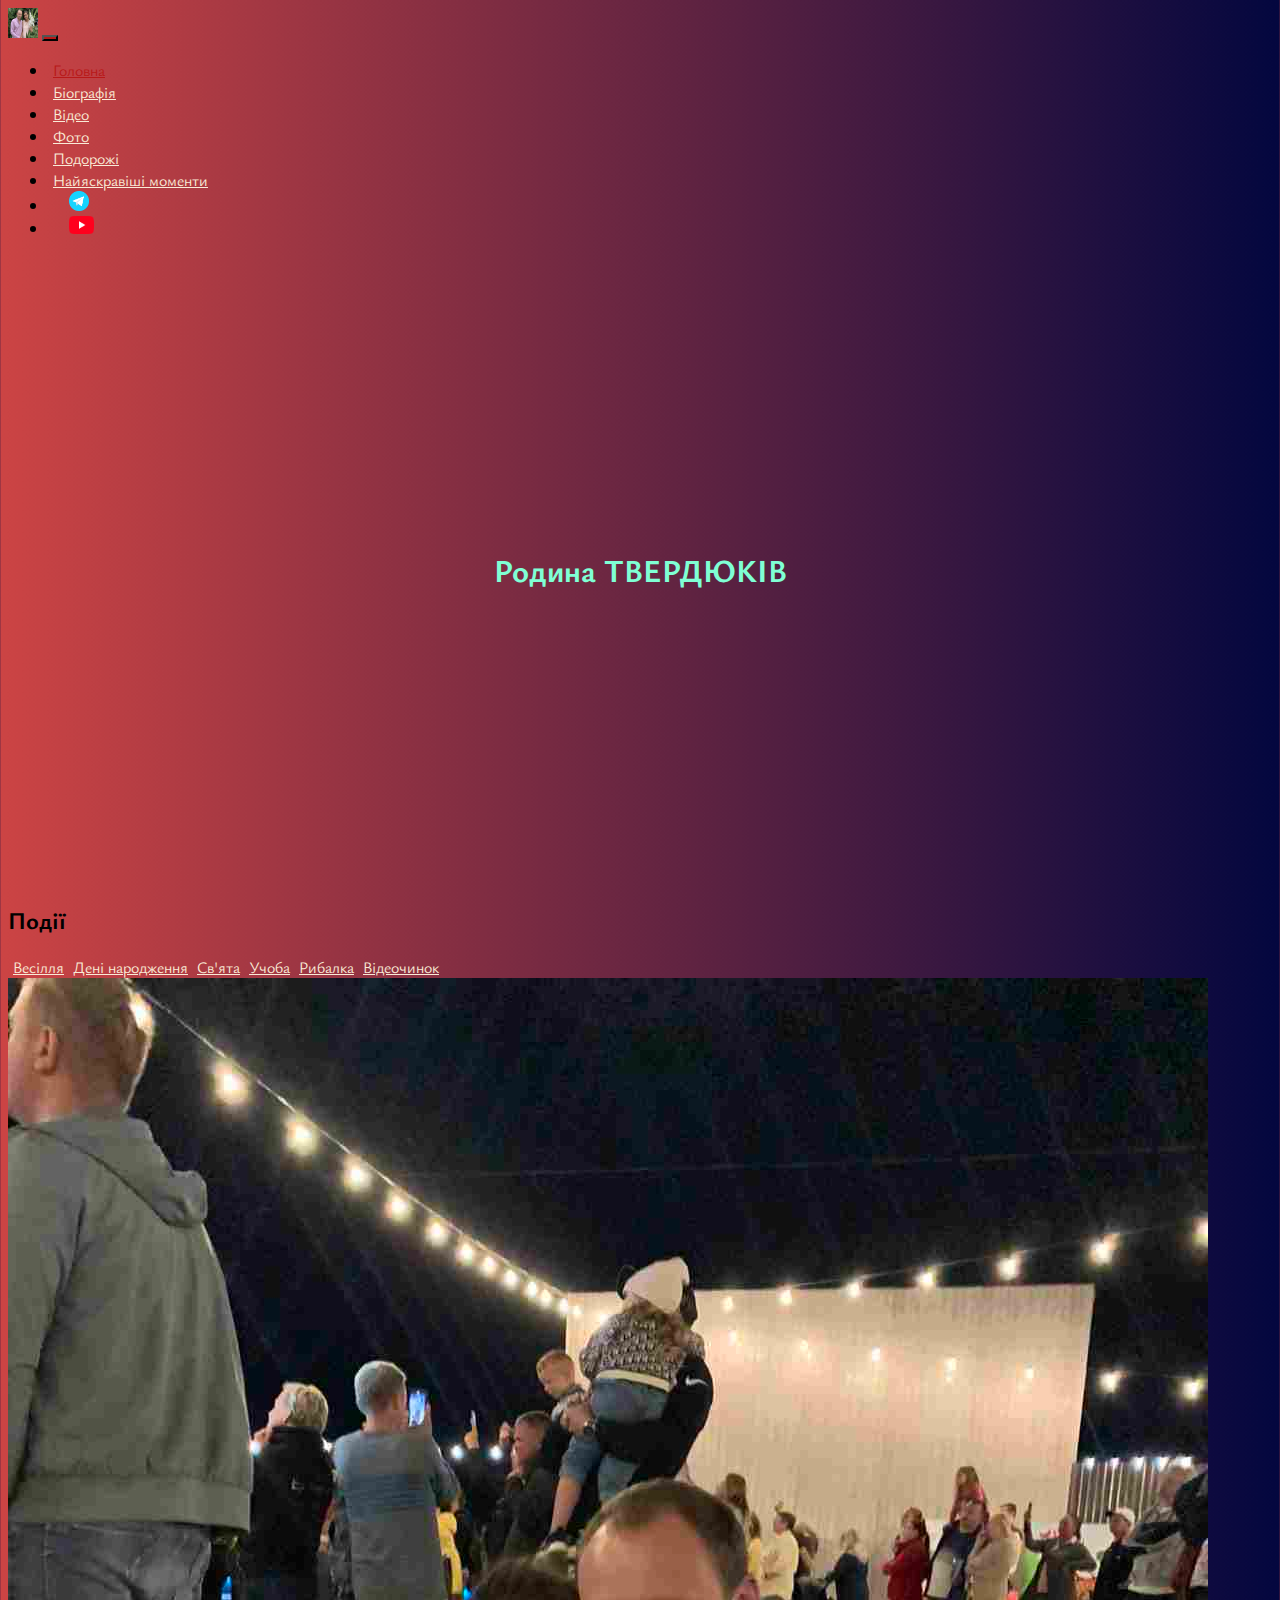
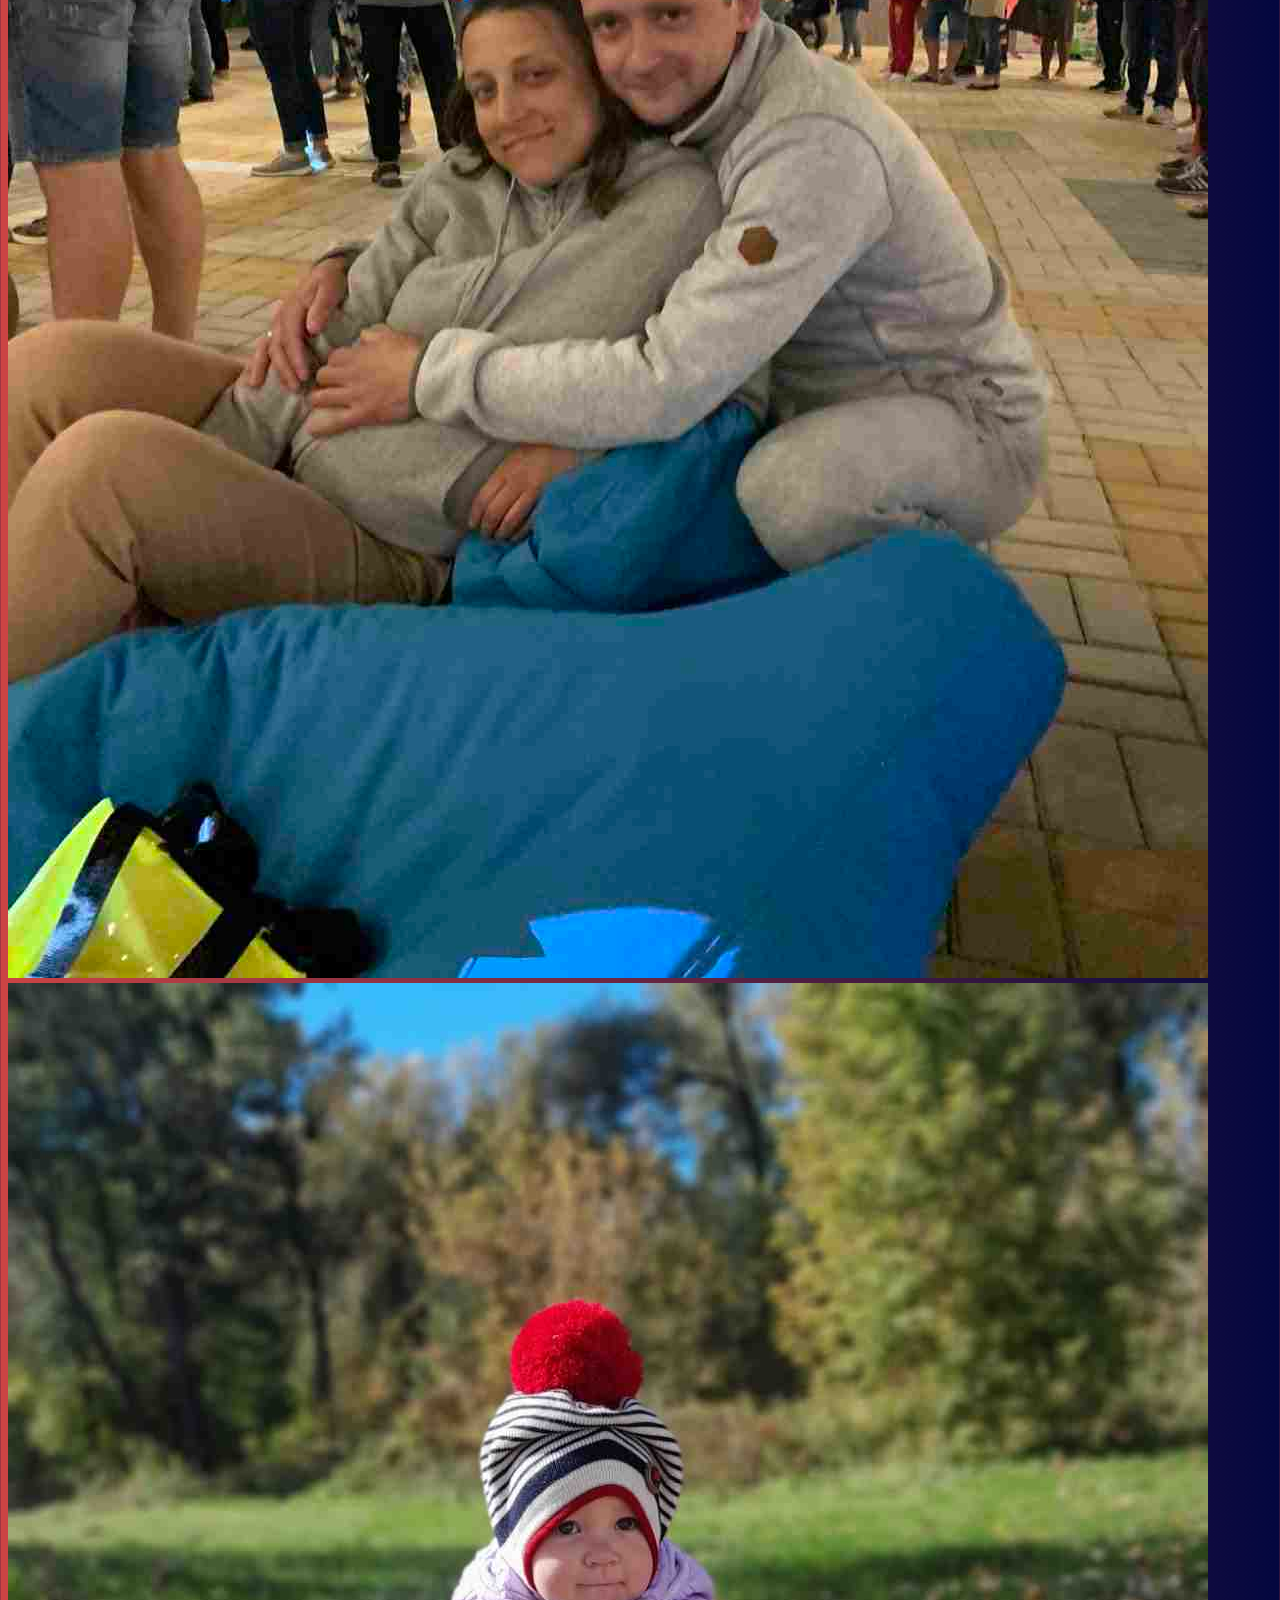
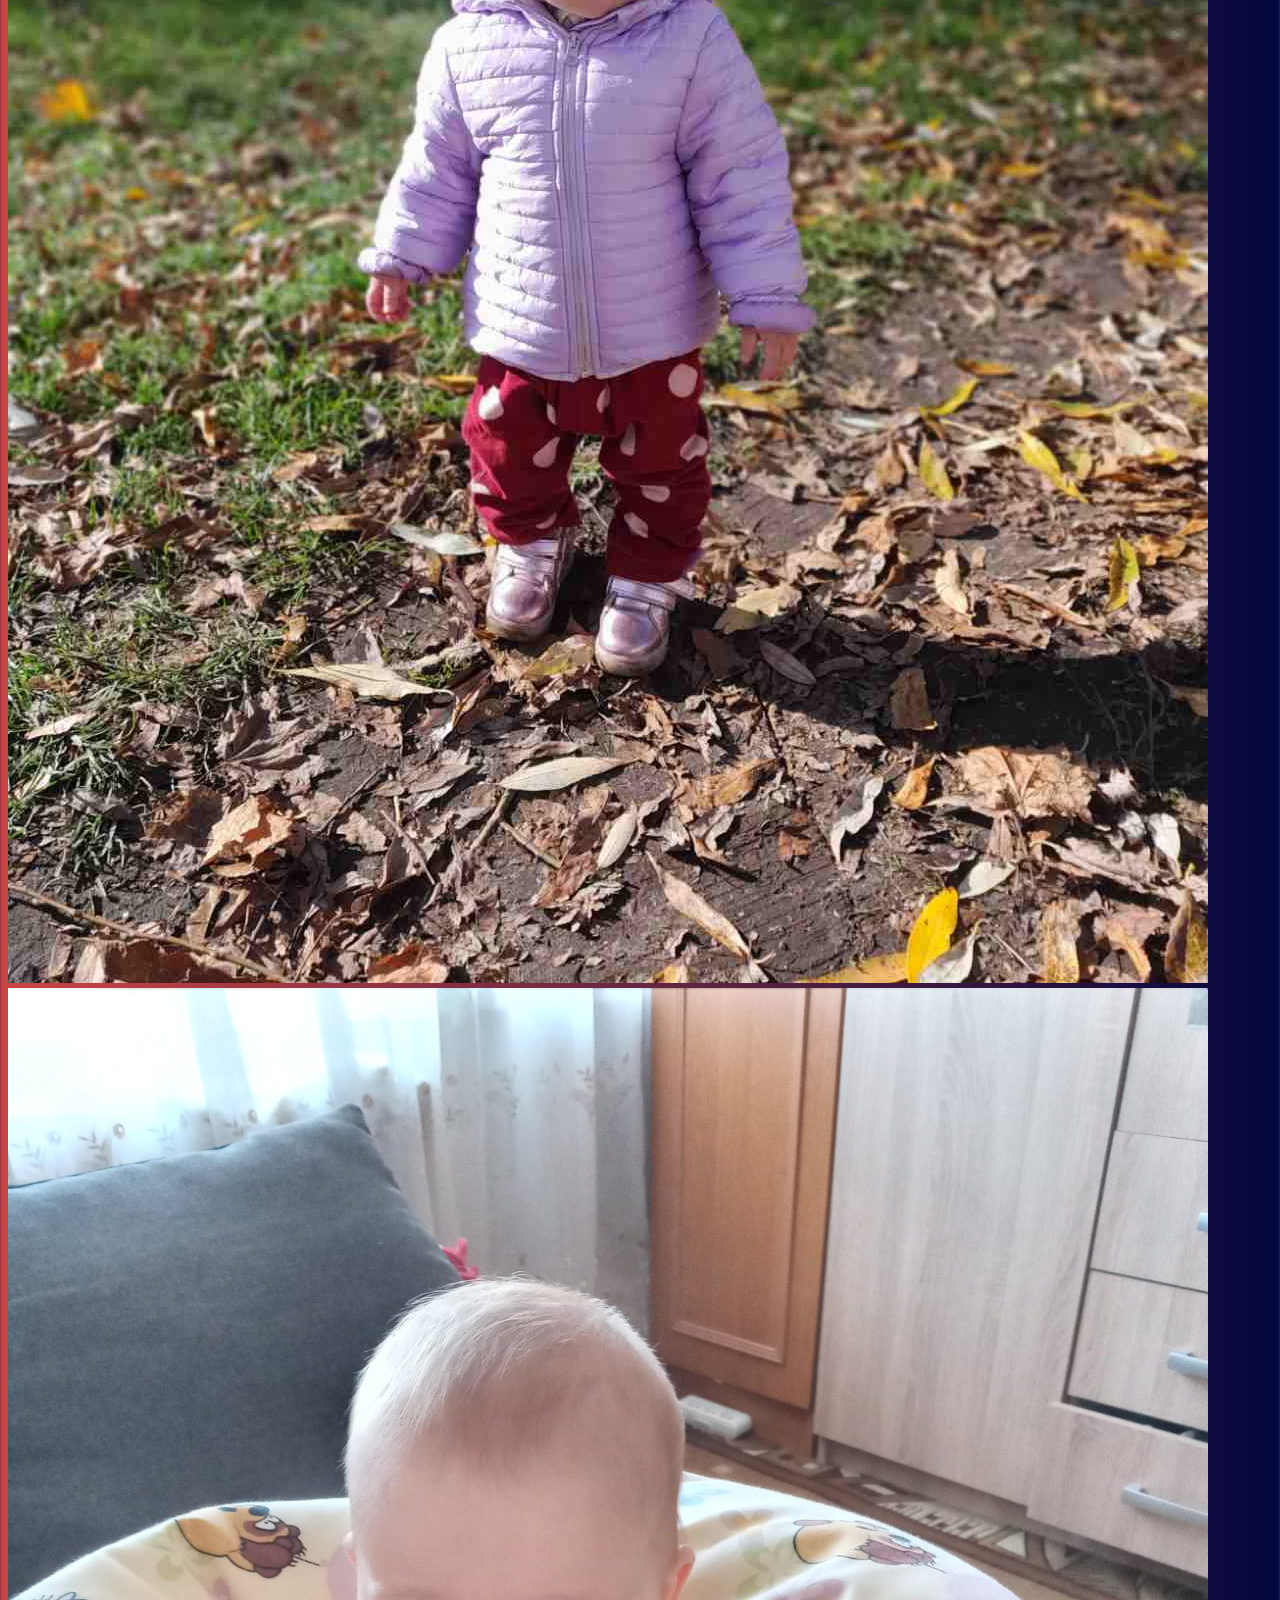
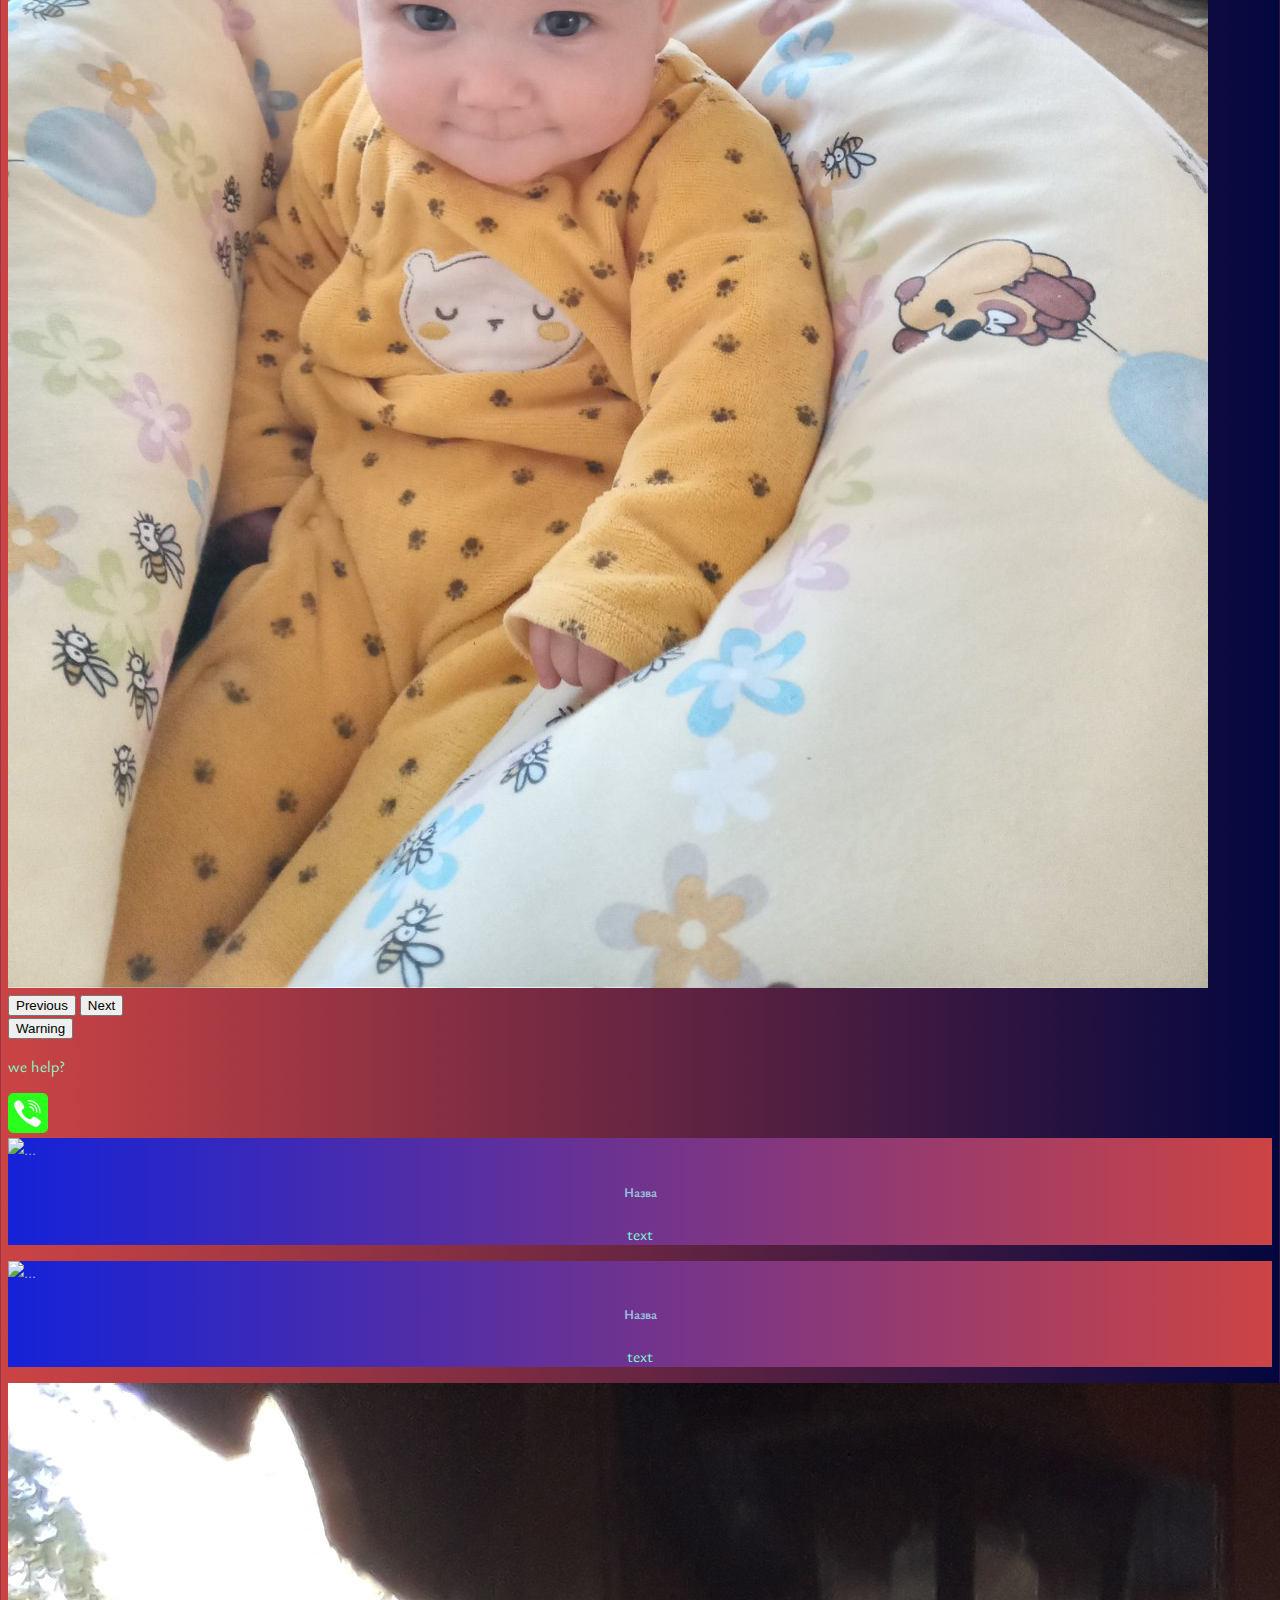
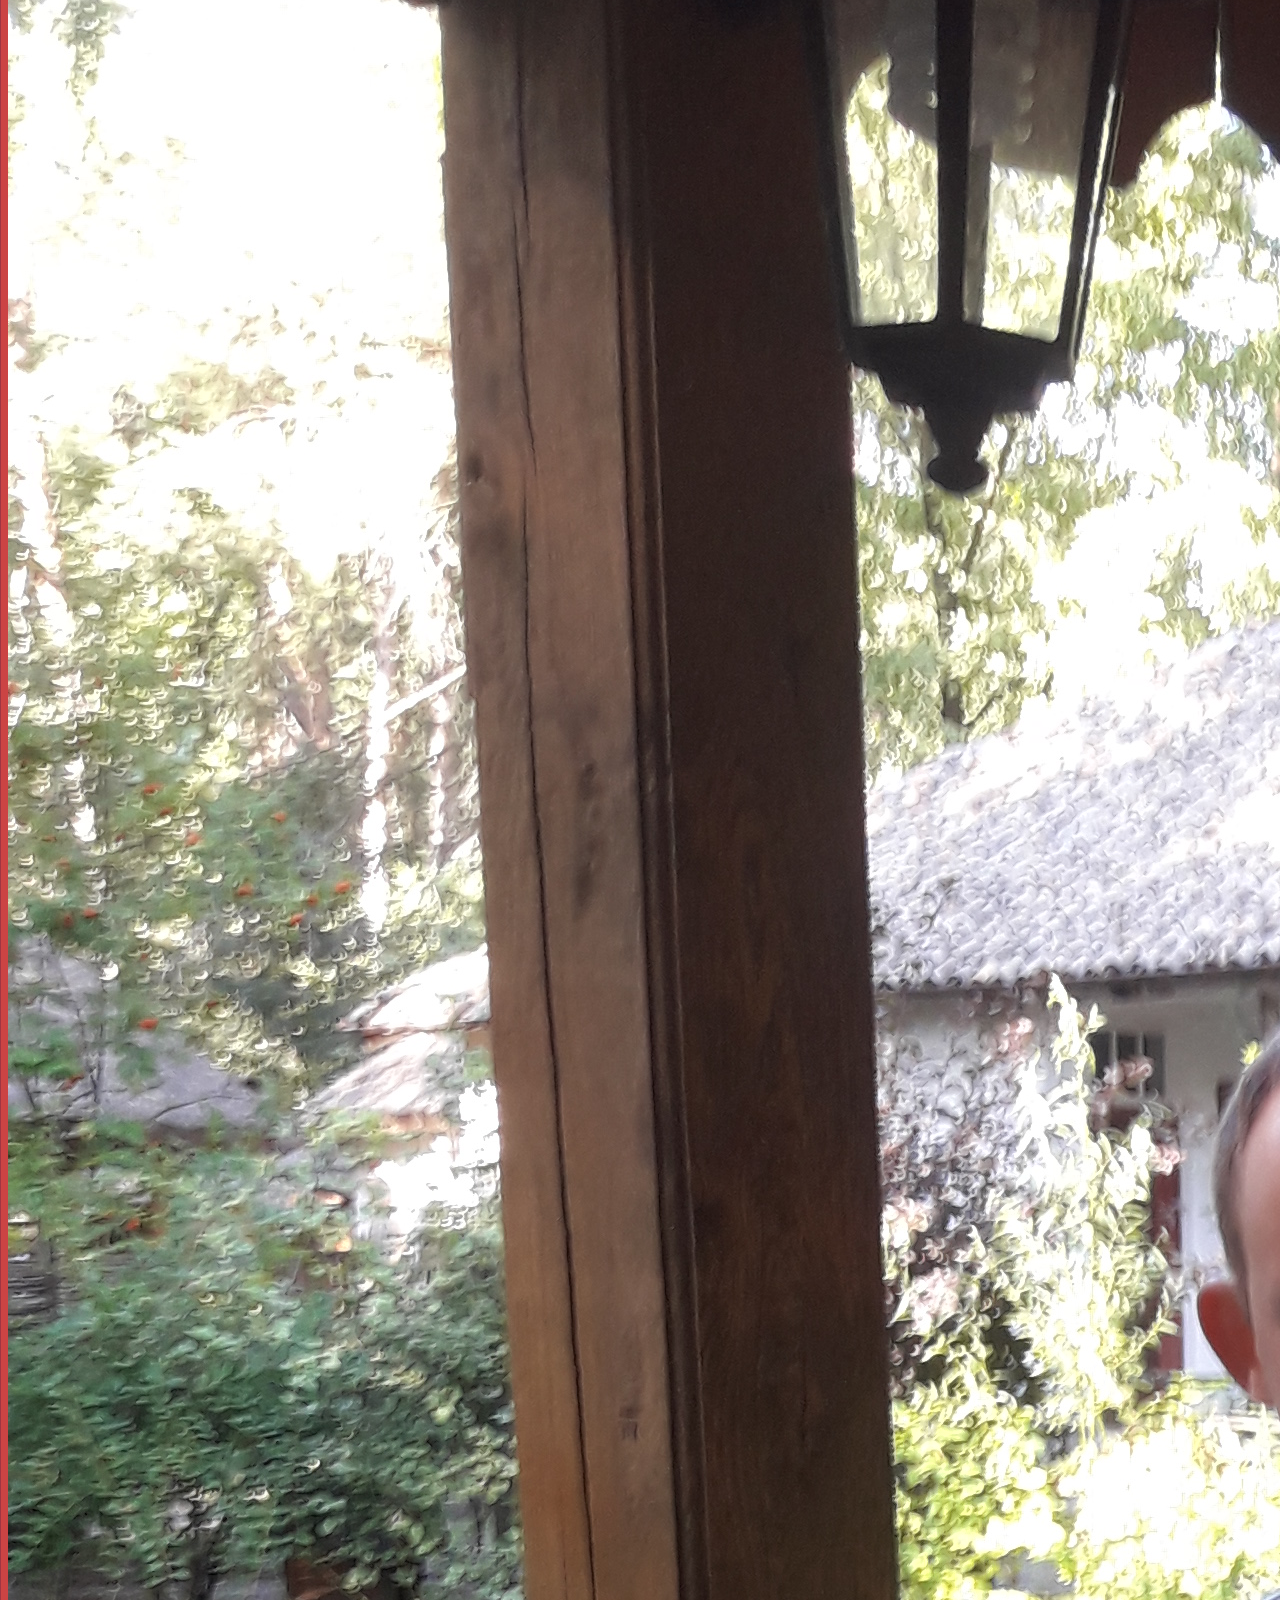
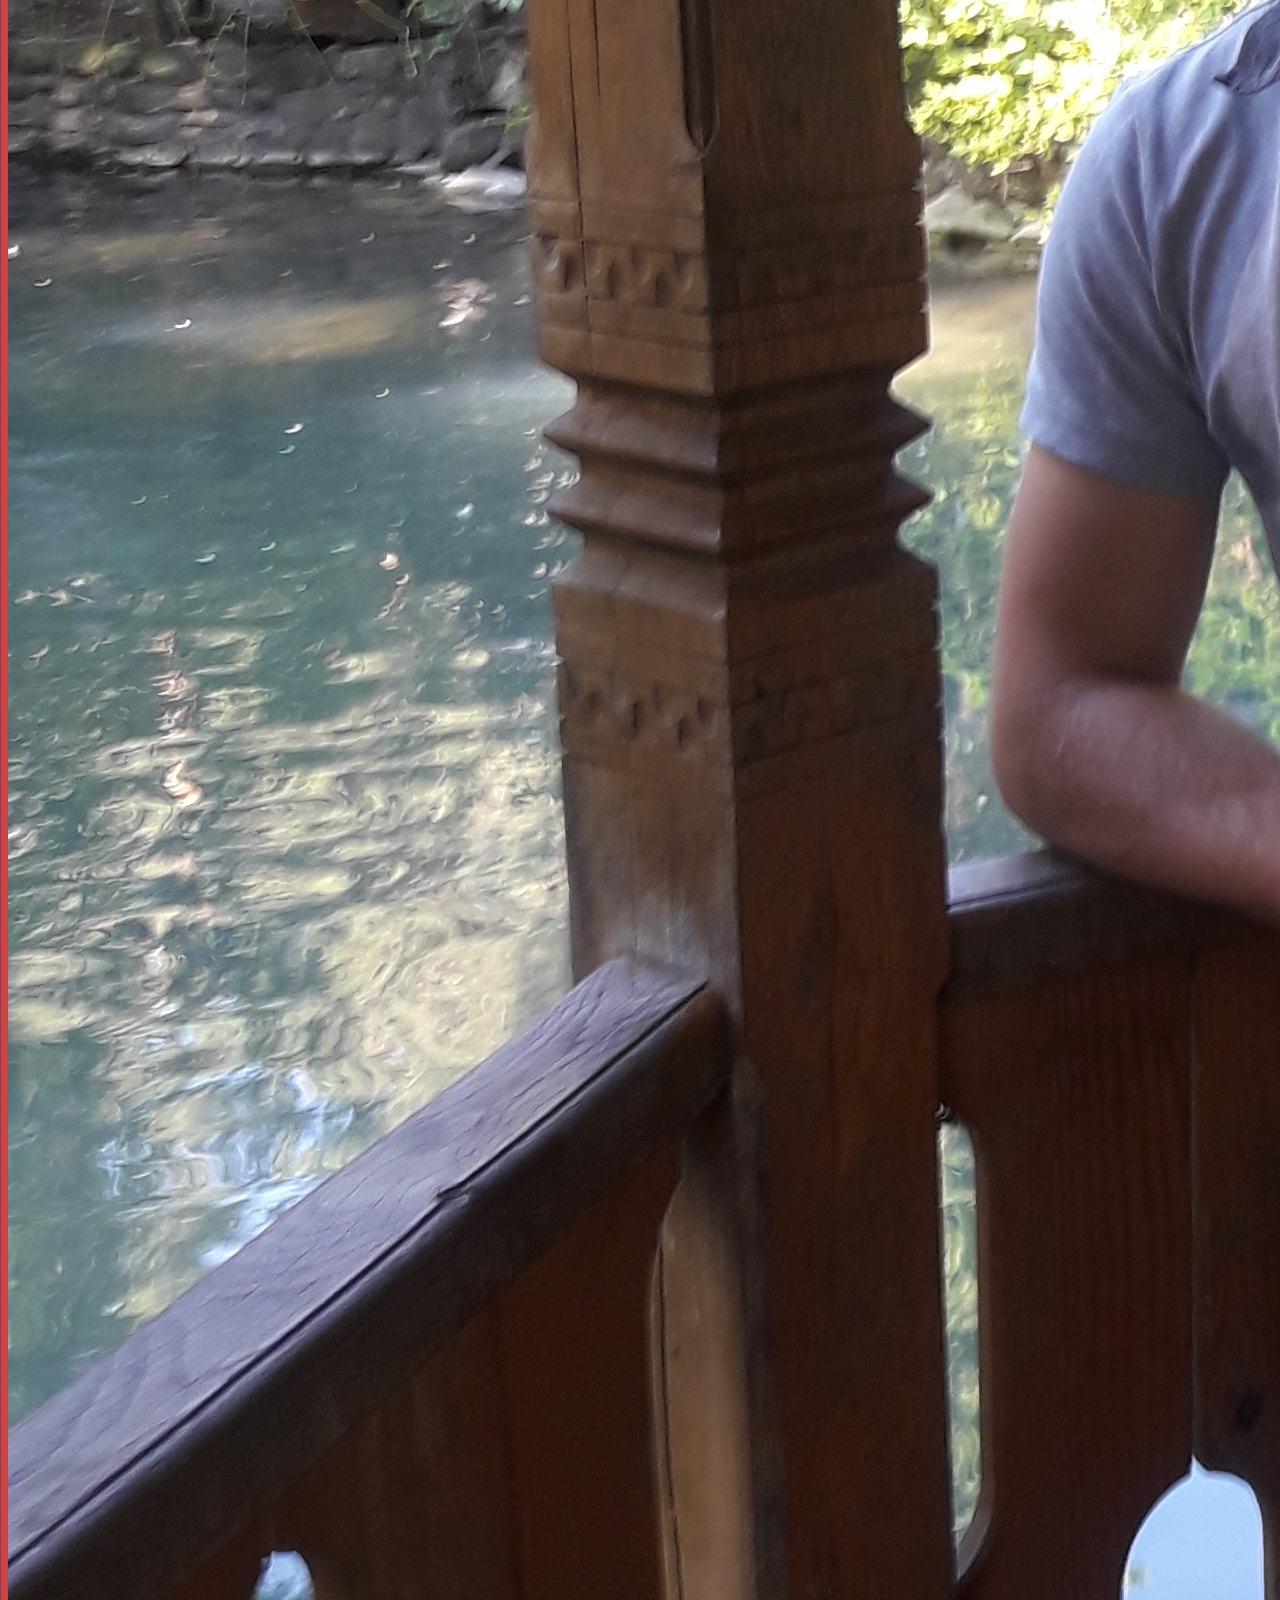
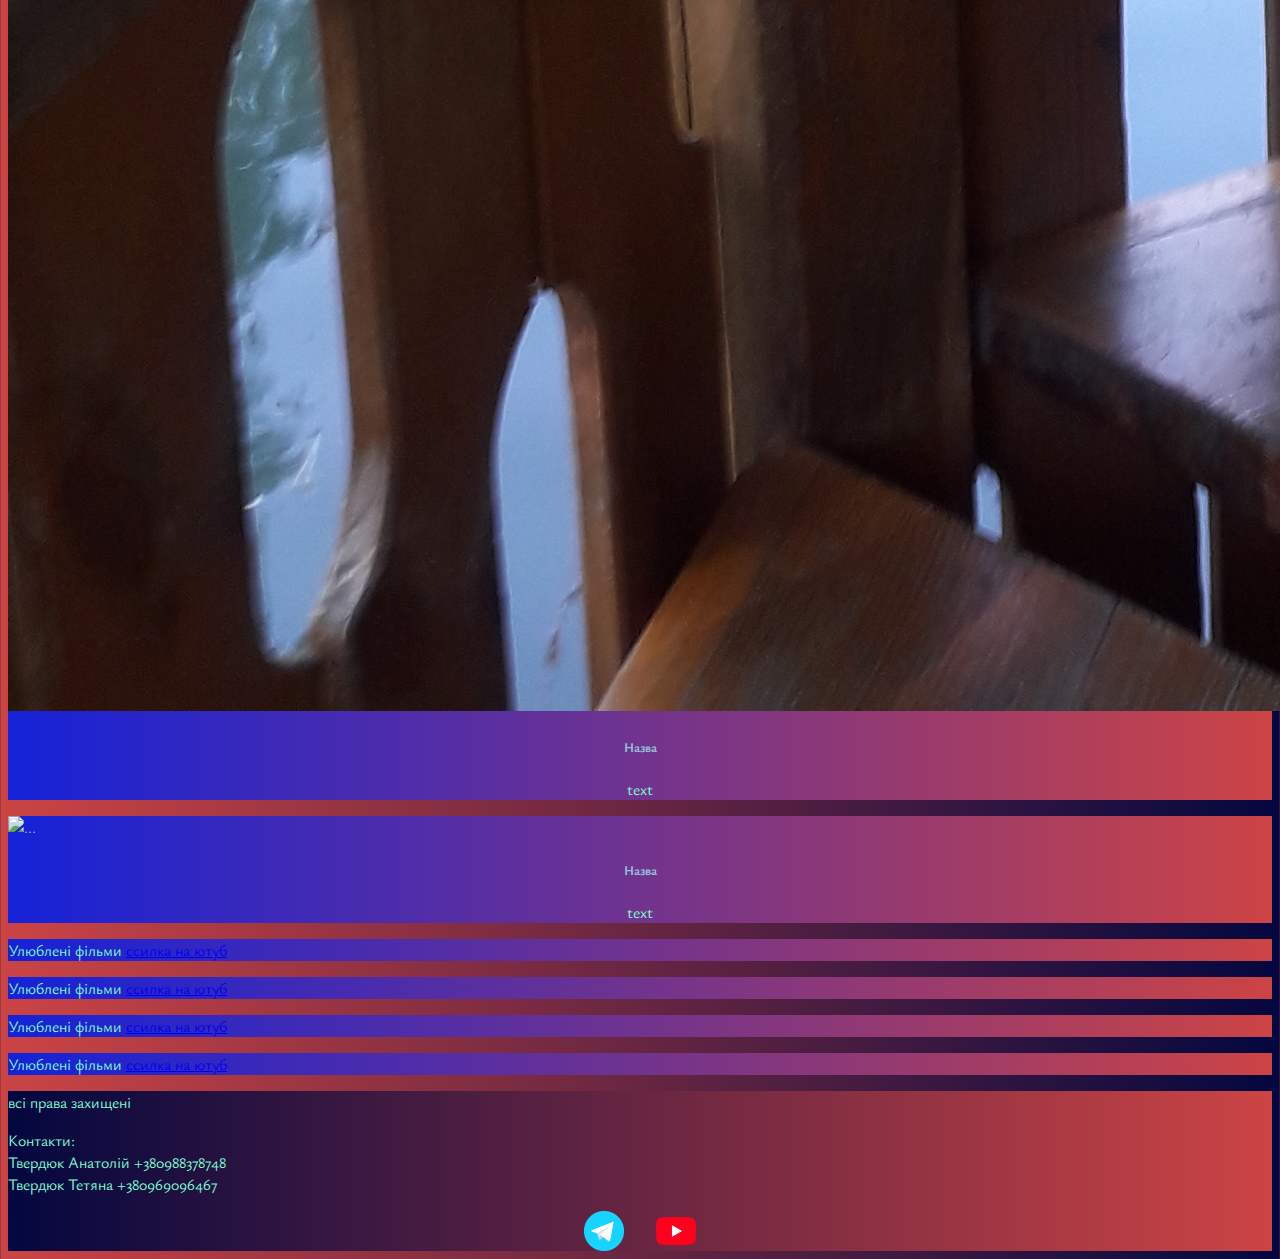
==== index.html @ f547f9e7 "Add files via upload" ====
<!DOCTYPE html>
<html lang="en">

<head>
    <meta charset="UTF-8" />
    <meta http-equiv="X-UA-Compatible" content="IE=edge" />
    <meta name="viewport" content="width=device-width, initial-scale=1.0" />
    <link href="https://cdn.jsdelivr.net/npm/bootstrap@5.3.0-alpha3/dist/css/bootstrap.min.css" rel="stylesheet"
        integrity="sha384-KK94CHFLLe+nY2dmCWGMq91rCGa5gtU4mk92HdvYe+M/SXH301p5ILy+dN9+nJOZ" crossorigin="anonymous" />
    <link rel="stylesheet" href="sourse/styles/mycss.css" />
    <link rel="stylesheet" href="sourse/styles/bgvideo.css">
    <link rel="apple-touch-icon" sizes="180x180" href="sourse/files/favicon_io/apple-touch-icon.png">
    <link rel="icon" type="image/png" sizes="32x32" href="sourse/files/favicon_io/favicon-32x32.png">
    <link rel="icon" type="image/png" sizes="16x16" href="sourse/files/favicon_io/favicon-16x16.png">
    <link rel="manifest" href="sourse/files/favicon_io/site.webmanifest">
    
    <title>TVERDYUKI</title>
</head>

<body>
    <header>
        <nav class="navbar navbar-expand-lg bg-dark">
            <div class="container-fluid">
                <!-- ссилка в вигляді незви з ліва -->
                <a class="navbar-brand" href="/"><img src="sourse/files/logo.jpg" alt="" /></a>
                <!-- кнопка бургер -->
                <button class="navbar-toggler" type="button" data-bs-toggle="collapse" data-bs-target="#navbarNav"
                    aria-controls="navbarNav" aria-expanded="false" aria-label="Toggle navigation">
                    <span class="navbar-toggler-icon"></span>
                </button>

                <div class="collapse navbar-collapse" id="navbarNav">
                    <ul class="navbar-nav">
                        <li class="nav-item">
                            <a class="nav-link active" aria-current="page" href="/">Головна</a>
                        </li>
                        <li class="nav-item">
                            <a class="nav-link" href="biohrafiya.html">Біографія</a>
                        </li>
                        <li class="nav-item">
                            <a class="nav-link" href="video.html">Відео</a>
                        </li>
                        <li class="nav-item">
                            <a class="nav-link" href="imagens.html">Фото</a>
                        </li>
                        <li class="nav-item">
                            <a class="nav-link" href="travel.html">Подорожі</a>
                        </li>
                        <li class="nav-item">
                            <a class="nav-link" href="The_highlights.html">Найяскравіші моменти</a>
                        </li>
                        <li class="nav-item">
                            <a class="nav-link" href="https://web.telegram.org"><img
                                    style="width: 20px; margin-inline: 1em" src="sourse/files/tg.png" alt="" /></a>

                        </li>
                        <li class="nav-item">
                            <a class="nav-link" href="The_highlights.html"><img style="width: 25px; margin-inline: 1em"
                                    src="sourse/files/yt.png" alt="" /></a>

                        </li>
                    </ul>
                </div>
            </div>
        </nav>
    </header>

    <section>
        <div class="bg_video">
            <video src="sourse/files/00048_1.mp4" type="video/mp4" autoplay muted loop></video>
            <div class="text-bg">
                <h1>Родина ТВЕРДЮКІВ</h1>
            </div>
        </div>

        <div class="container-fluid mt-4">
            <div class="row">
                <div class="col-lg-1 mt-4">
                    <div class="row">
                        <h2>Події</h2>
                        <nav class="nav flex-column nav-left">
                            <a class="nav-link" href="#">Весілля</a>
                            <a class="nav-link" href="#">Дені народження</a>
                            <a class="nav-link" href="#">Св'ята</a>
                            <a class="nav-link" href="#">Учоба</a>
                            <a class="nav-link" href="#">Рибалка</a>
                            <a class="nav-link" href="#">Відеочинок</a>
                        </nav>
                    </div>
                </div>

                <div class="col-lg-4 col-md-12 mt-4">
                    <div class="row">
                        <div id="carouselExampleAutoplaying" class="carousel slide" data-bs-ride="carousel">
                            <div class="carousel-inner">
                                <div class="carousel-item active">
                                    <img src="sourse/image/123.jpg" class="d-block w-100" alt="..." />
                                </div>
                                <div class="carousel-item">
                                    <img src="sourse/image/IMG-18614f6e2832f216dc601f46584043ef-V.jpg"
                                        class="d-block w-100" alt="..." />
                                </div>
                                <div class="carousel-item">
                                    <img src="sourse/image/IMG-4bbd9d44ba5245f9c322e4c2cc67d02a-V копія.jpg"
                                        class="d-block w-100" alt="..." />
                                </div>
                            </div>
                            <button class="carousel-control-prev" type="button"
                                data-bs-target="#carouselExampleAutoplaying" data-bs-slide="prev">
                                <span class="carousel-control-prev-icon" aria-hidden="true"></span>
                                <span class="visually-hidden">Previous</span>
                            </button>
                            <button class="carousel-control-next" type="button"
                                data-bs-target="#carouselExampleAutoplaying" data-bs-slide="next">
                                <span class="carousel-control-next-icon" aria-hidden="true"></span>
                                <span class="visually-hidden">Next</span>
                            </button>
                        </div>
                        <div class="col-lg-12 col-md-12 text-center mt-4">
                            <button type="button" class="btn btn-outline-warning  p-2">Warning</button>
                        </div>

                        <div class="col-lg-12 col-md-12 text-center mt-4">
                            <p> we help?</p>
                        </div>
                        <div class="col-lg-12 col-md-12 text-center">
                            <img class="call-anime" style="width: 40px; " src="sourse/files/phone.png" alt="" />
                        </div>
                    </div>

                </div>
                <!-- foto -->
                <div class="col-lg-4 col-md-12 mt-4">
                    <div class="row row-cols-1 row-cols-md-2 g-4">
                        <div class="col">
                            <div class="card">
                                <img src="sourse/image/20200912_153659.jpg" class="card-img-top" alt="..." />
                                <div class="card-body">
                                    <h5 class="card-title">Назва</h5>
                                    <p class="card-text">text</p>
                                </div>
                            </div>
                        </div>
                        <div class="col">
                            <div class="card">
                                <img src="sourse/image/20200912_153741.jpg" class="card-img-top" alt="..." />
                                <div class="card-body">
                                    <h5 class="card-title">Назва</h5>
                                    <p class="card-text">text</p>
                                </div>
                            </div>
                        </div>
                        <div class="col">
                            <div class="card">
                                <img src="sourse/image/20200912_153751.jpg" class="card-img-top" alt="..." />
                                <div class="card-body">
                                    <h5 class="card-title">Назва</h5>
                                    <p class="card-text">text</p>
                                </div>
                            </div>
                        </div>
                        <div class="col">
                            <div class="card">
                                <img src="sourse/image/20200912_154330.jpg" class="card-img-top" alt="..." />
                                <div class="card-body">
                                    <h5 class="card-title">Назва</h5>
                                    <p class="card-text">text</p>
                                </div>
                            </div>
                        </div>
                    </div>
                </div>
                <div class="col-lg-3 col-md-12">
                    <div class="row px-2">
                        <div class="col-lg-12 sidebar my-4">
                            <p>Улюблені фільми <a href="#">ссилка на ютуб</a></p>
                        </div>
                        <div class="col-lg-12 sidebar my-4">
                            <p>Улюблені фільми <a href="#">ссилка на ютуб</a></p>
                        </div>
                        <div class="col-lg-12 sidebar my-4">
                            <p>Улюблені фільми <a href="#">ссилка на ютуб</a></p>
                        </div>
                        <div class="col-lg-12 sidebar my-4">
                            <p>Улюблені фільми <a href="#">ссилка на ютуб</a></p>
                        </div>
                    </div>
                </div>
            </div>
        </div>
    </section>

    <footer>
        <div class="container-fluid mt-2">
            <div class="row">
                <div class="col-lg-4 col-md-12 text-center footer-text">
                    <p>всі права захищені</p>
                </div>
                <div class="col-lg-4 col-md-12 text-center footer-text">
                    <p>
                        Контакти:<br />
                        Твердюк Анатолій +380988378748 <br />
                        Твердюк Тетяна +380969096467
                    </p>
                </div>
                <div class="col-lg-4 col-md-12 media-footers">
                    <img style="width: 40px; margin-inline: 1em" src="sourse/files/tg.png" alt="" />
                    <img style="width: 40px; margin-inline: 1em" src="sourse/files/yt.png" alt="" />
                </div>
            </div>
        </div>
    </footer>

    <script src="https://cdn.jsdelivr.net/npm/bootstrap@5.3.0-alpha3/dist/js/bootstrap.bundle.min.js"
        integrity="sha384-ENjdO4Dr2bkBIFxQpeoTz1HIcje39Wm4jDKdf19U8gI4ddQ3GYNS7NTKfAdVQSZe"
        crossorigin="anonymous"></script>
</body>

</html>
---- sourse/styles/mycss.css ----
@import url('https://fonts.googleapis.com/css?family=Ysabeau&display=swap');

body{
    font-family: Ysabeau, serif;
    background: linear-gradient(90deg, #CC4444 0%, #03073f 100%);
}

p{
    color: aquamarine;
}

.navbar-nav .nav-link.active{
    color: rgb(184, 24, 24);
}
.navbar-brand img{
    width: 30px;
    height: 30px;

}
.navbar-toggler{
    background-color: rgb(184, 24, 24);
}
.card-body{
    text-align: center;
}
.sidebar{
    color:rgb(191, 195, 199);
    background: linear-gradient(270deg, #CC4444 0%, #1522D8 100%);
}
.card{
    background: linear-gradient(270deg, #CC4444 0%, #1522D8 100%);
    color: #97bddd;

}
.footer-text{
    color:rgb(191, 195, 199);
    margin: auto auto; 
}
footer{
    background: linear-gradient(270deg, #CC4444 0%, #03073f 100%);
}
.nav-link{
   
    color: antiquewhite;
    margin-left: 5px;
    text-align: center;
  
}
.media-footers{
    display: flex;
    justify-content: center;
    align-items: center;
}
.call-anime{
    animation: call 2s ease 0s infinite normal forwards;
}
@keyframes call {
	0%,
	100% {
		transform: rotate(0deg);
		transform-origin: 50% 0;
	}

	10% {
		transform: rotate(2deg);
	}

	20%,
	40%,
	60% {
		transform: rotate(-4deg);
	}

	30%,
	50%,
	70% {
		transform: rotate(4deg);
	}

	80% {
		transform: rotate(-2deg);
	}

	90% {
		transform: rotate(2deg);
	}
}
---- sourse/styles/bgvideo.css ----
.bg_video{
    width: 100%;
    height: 70vh;
    position: relative;
    display: flex;
    justify-content: center;
    align-items: center;
}


.bg_video video{
     width: 100%;
     height: 70vh;
     position: absolute;
     top: 0;
     left: 0;
     object-fit: cover;
     z-index: 1;

}
.text-bg{
    color: aquamarine;
    z-index: 2;
    
}
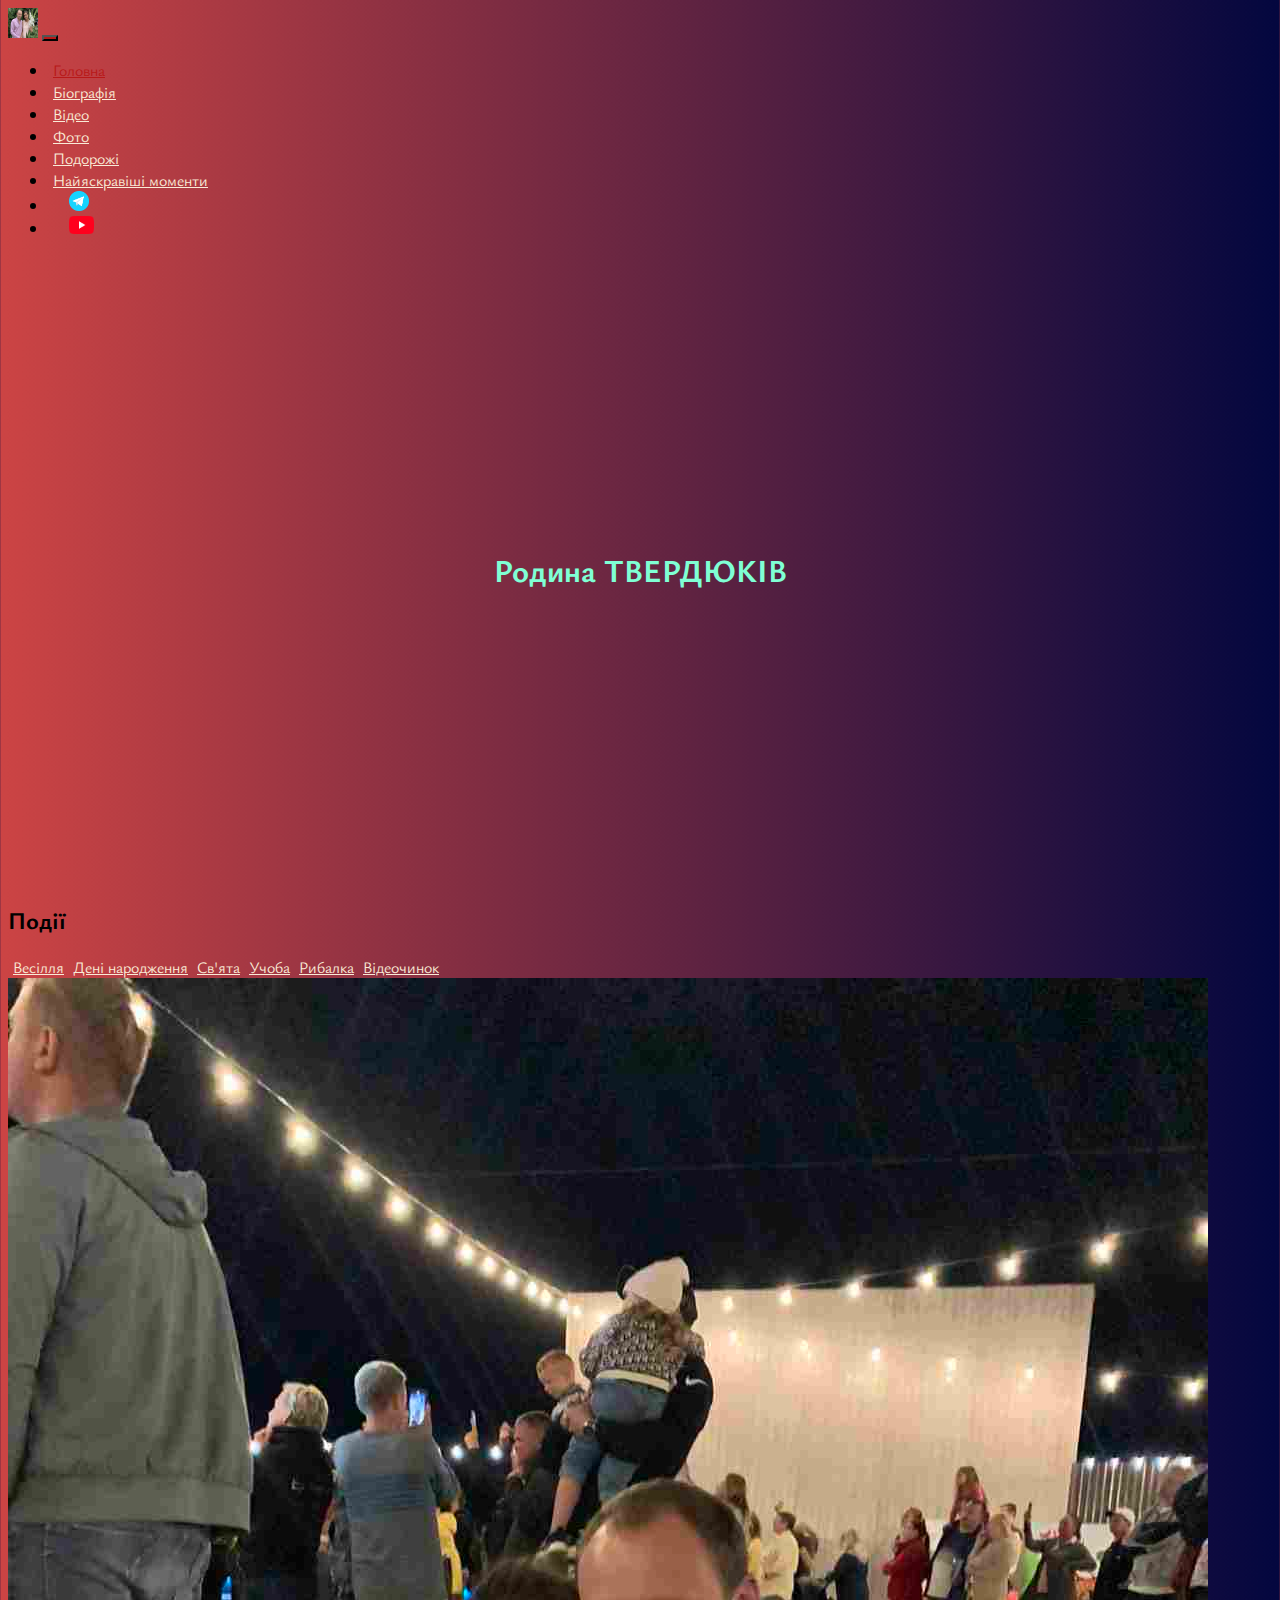
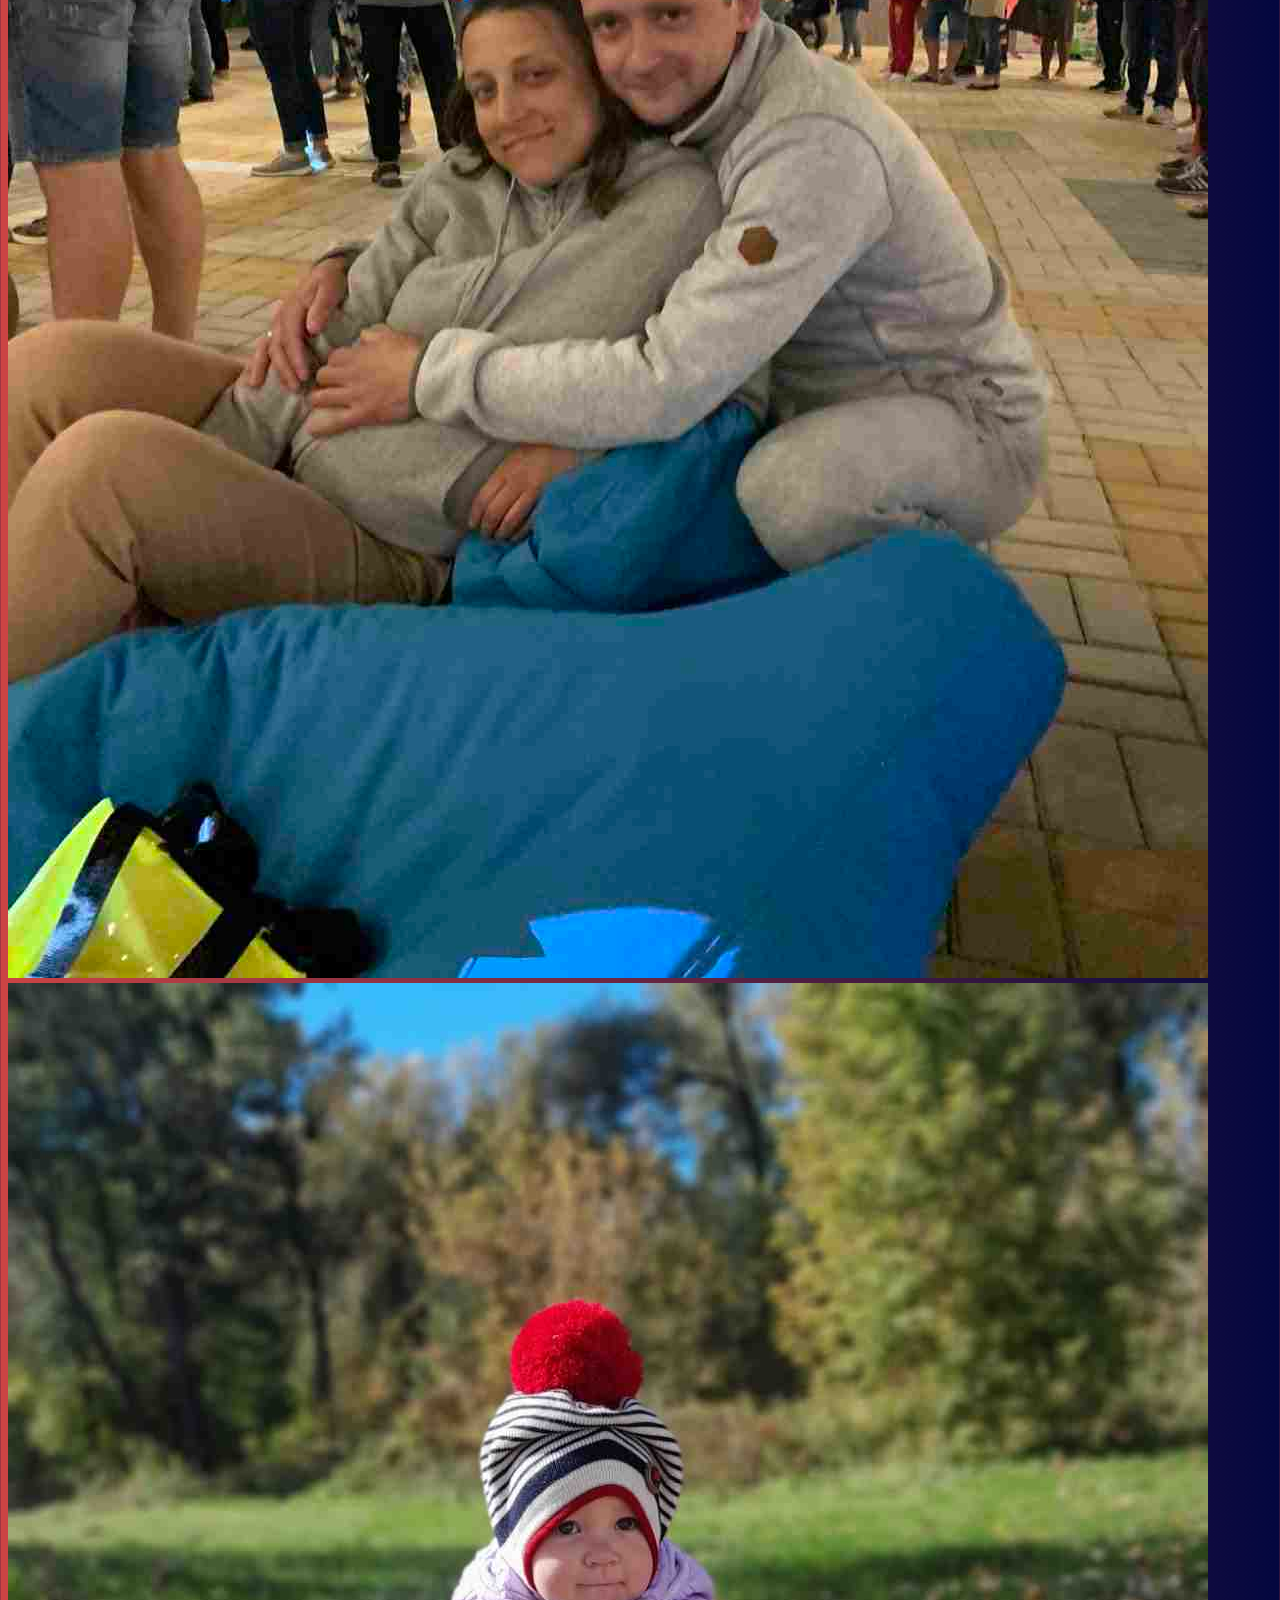
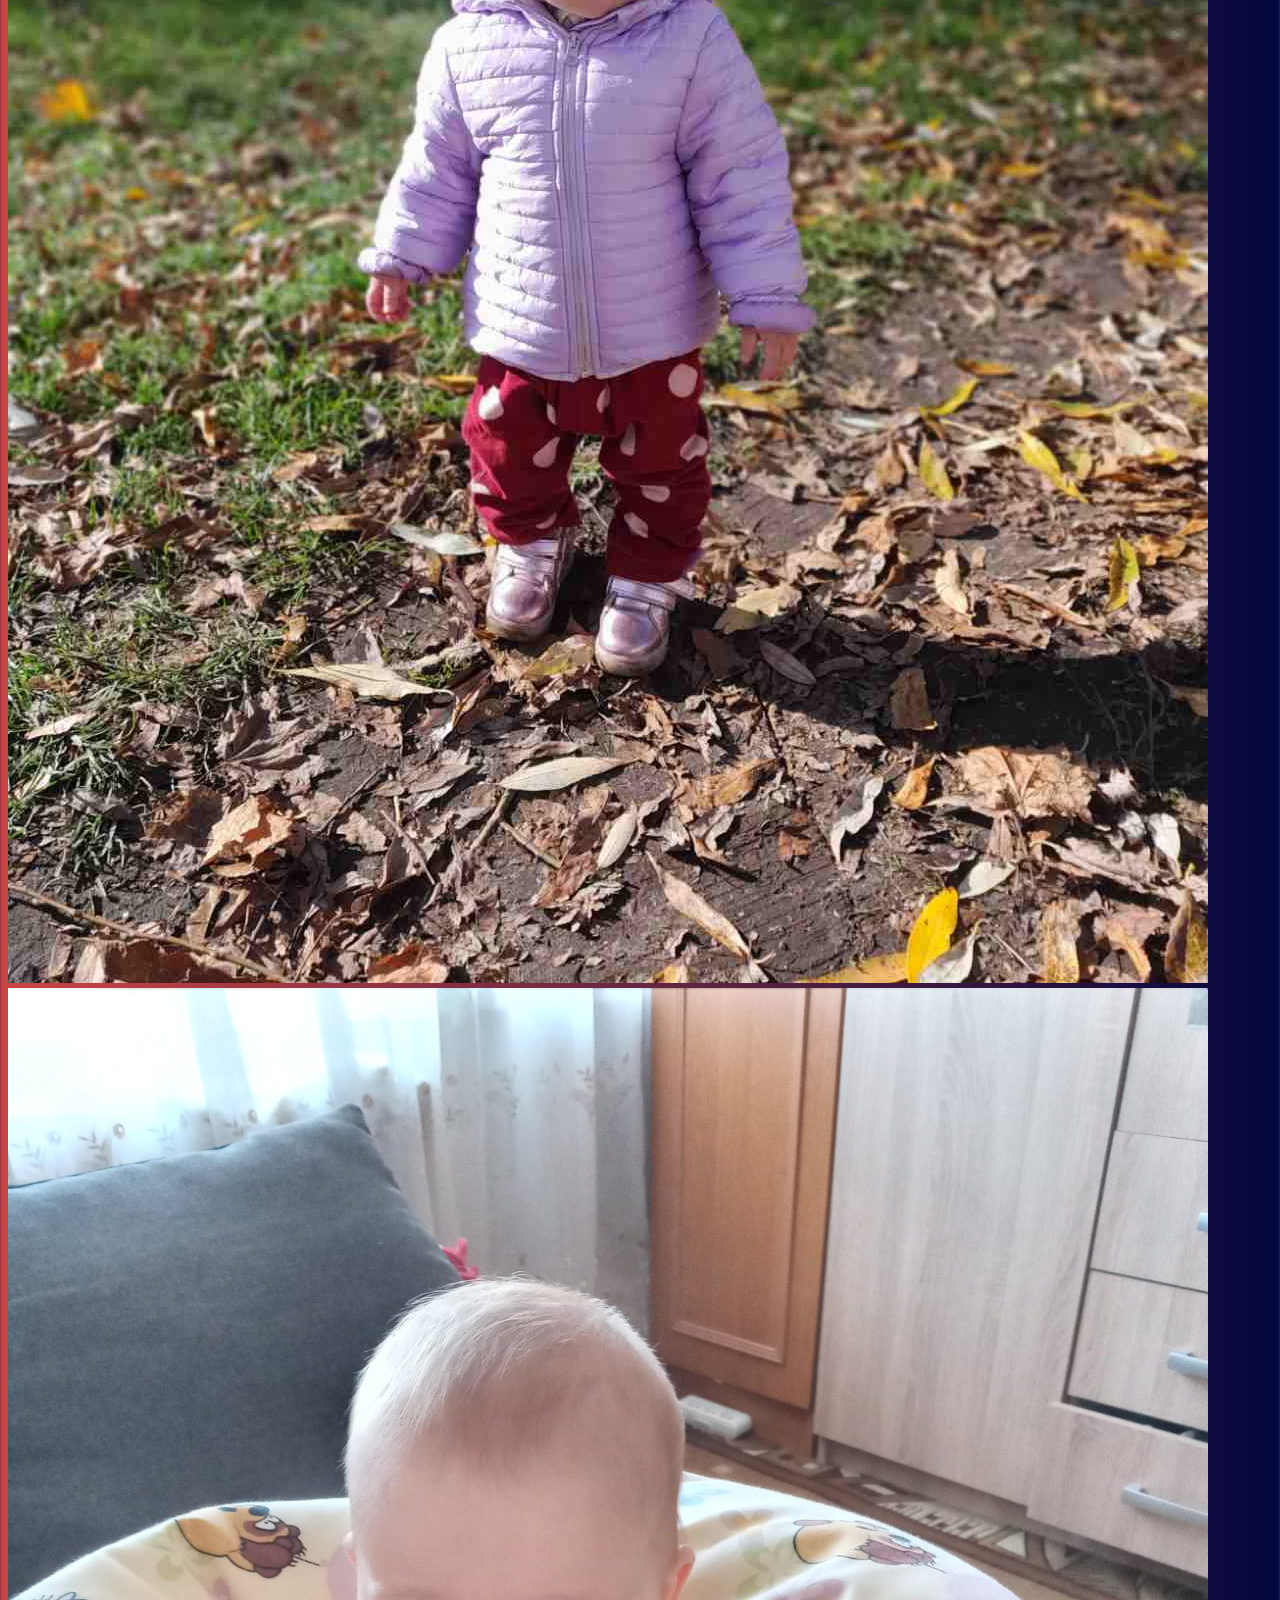
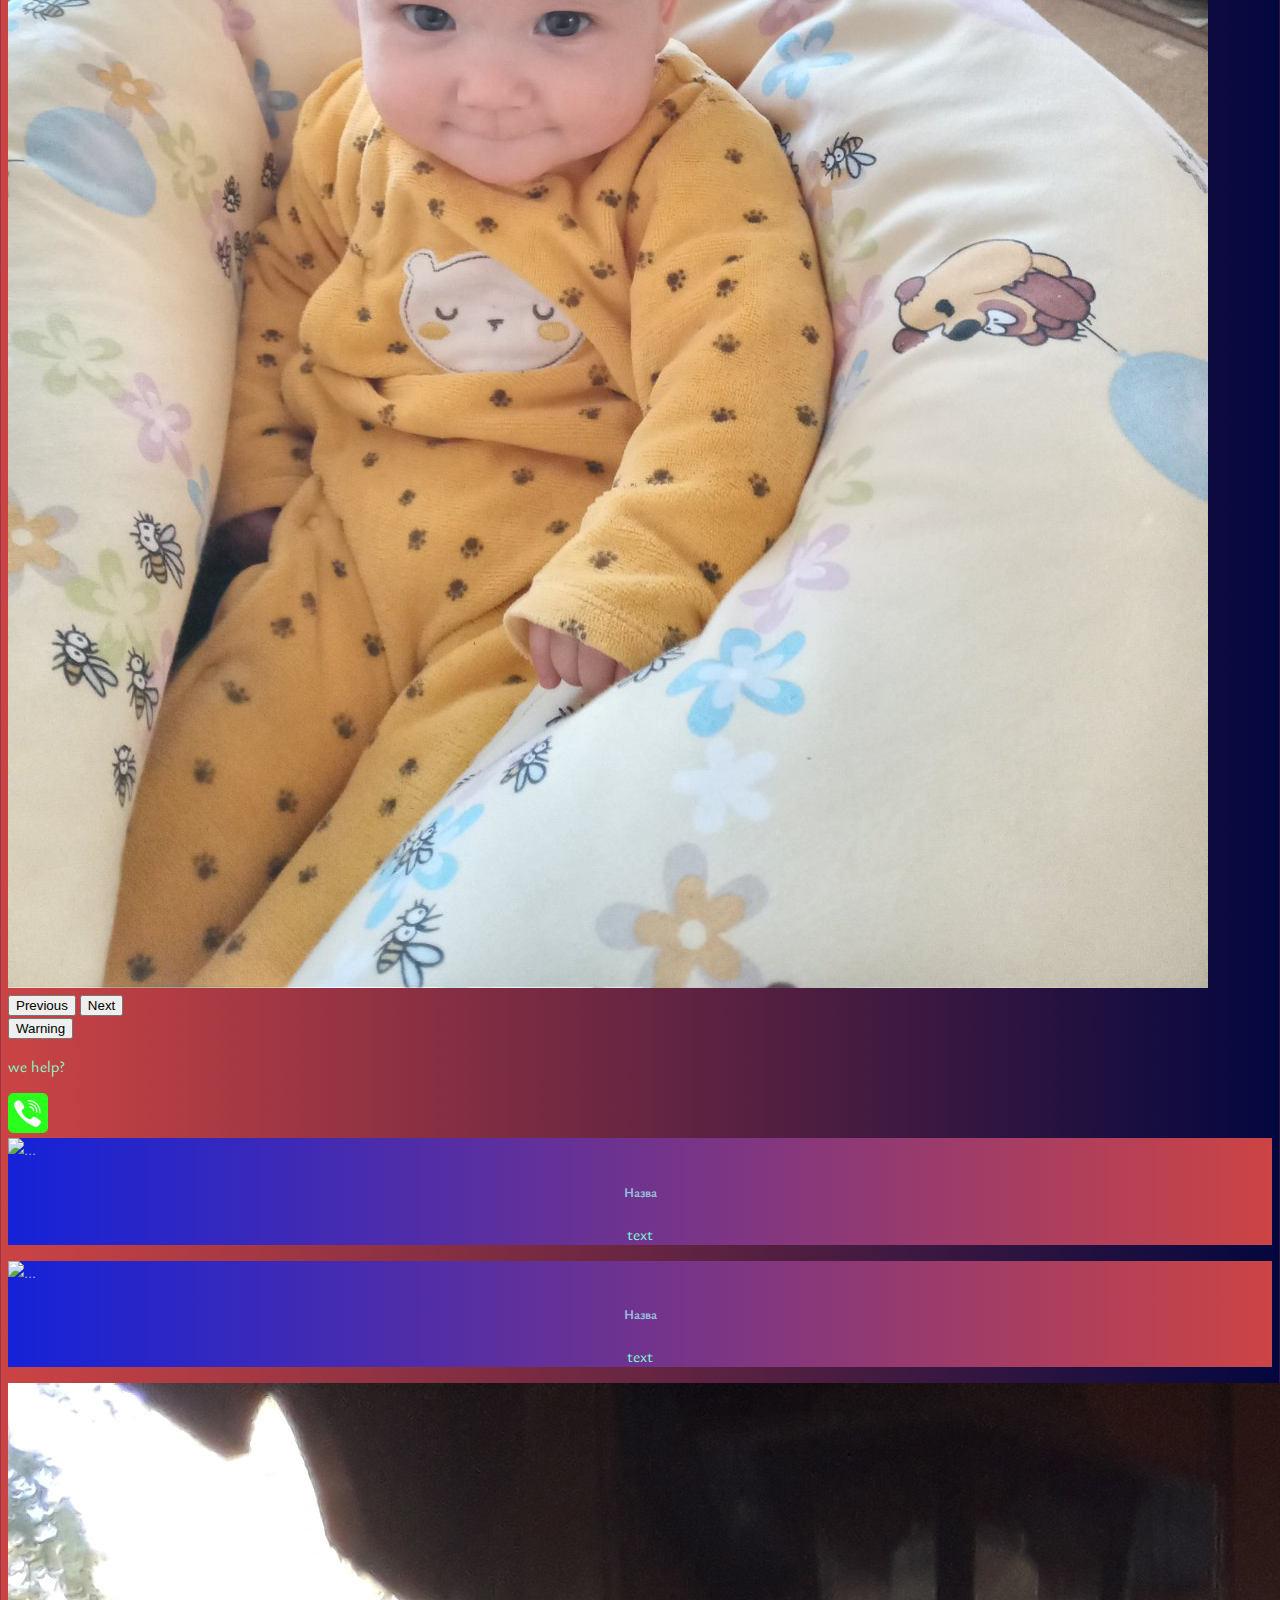
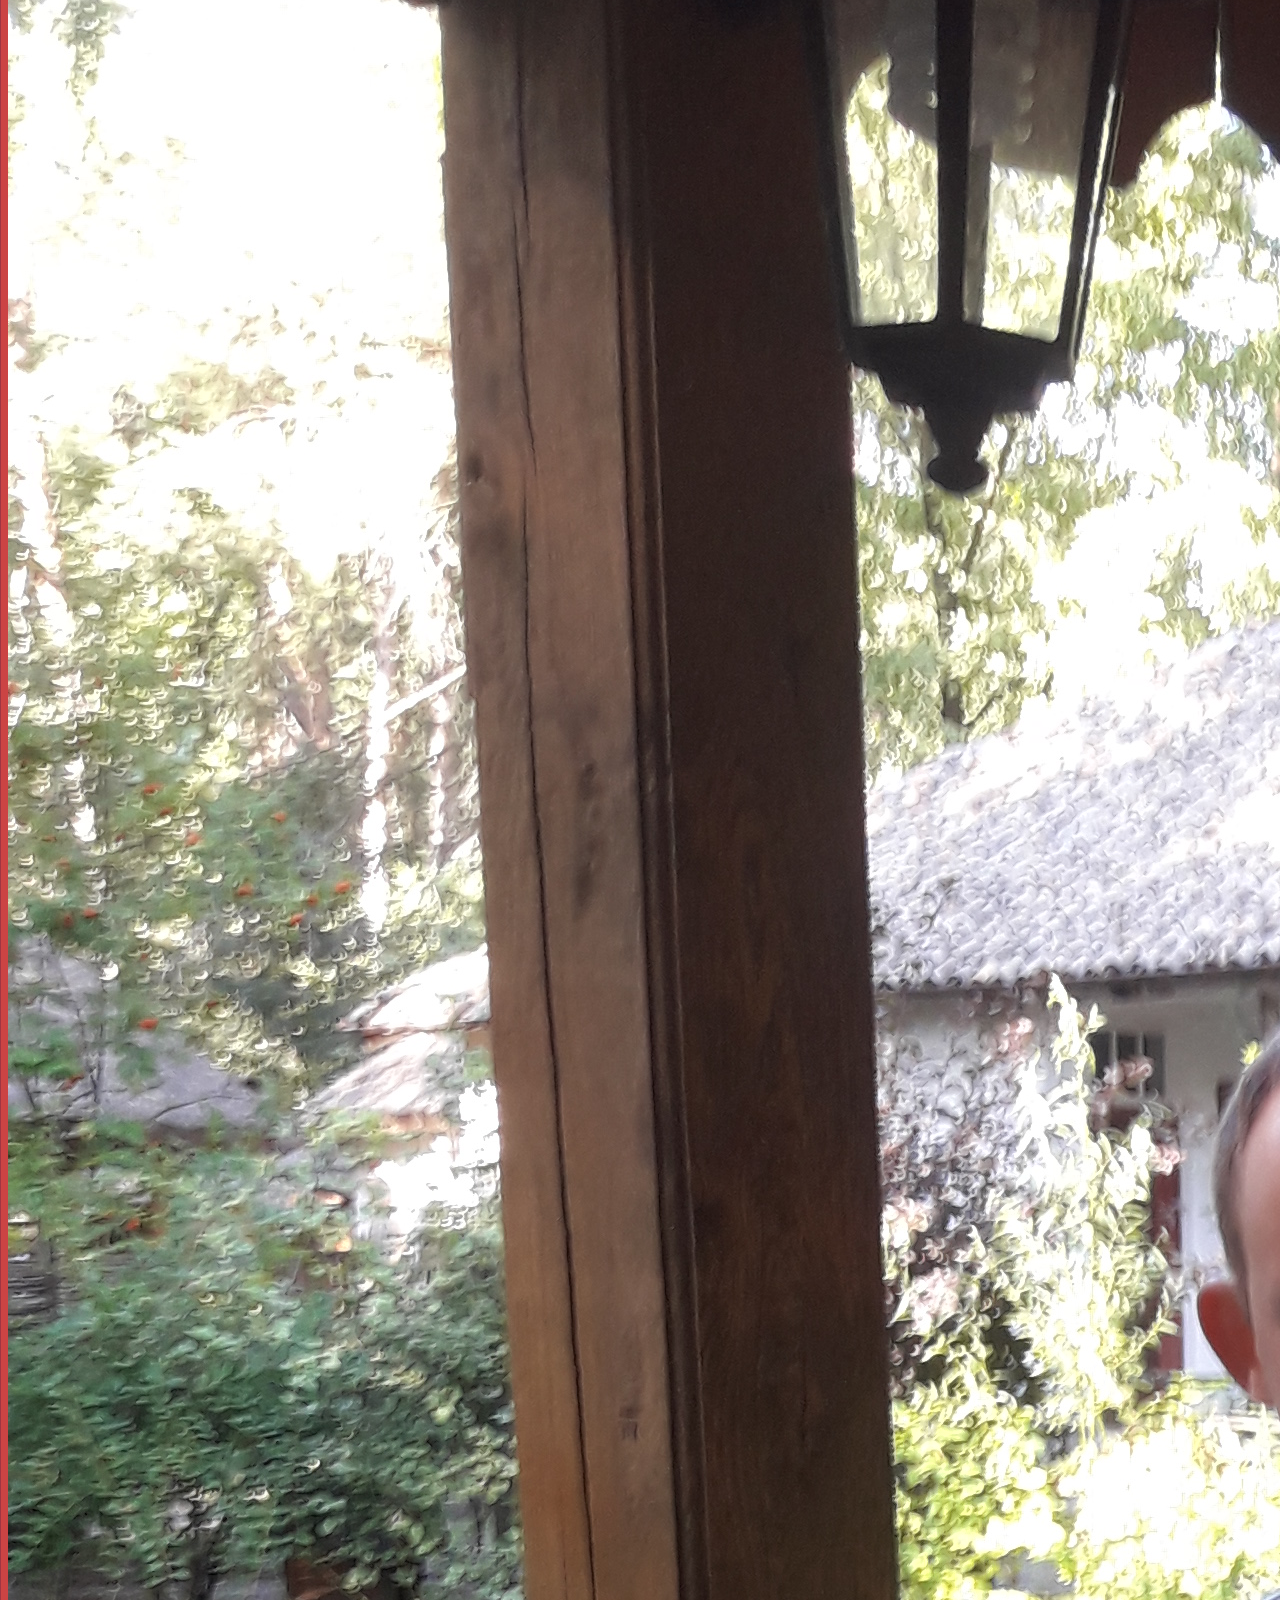
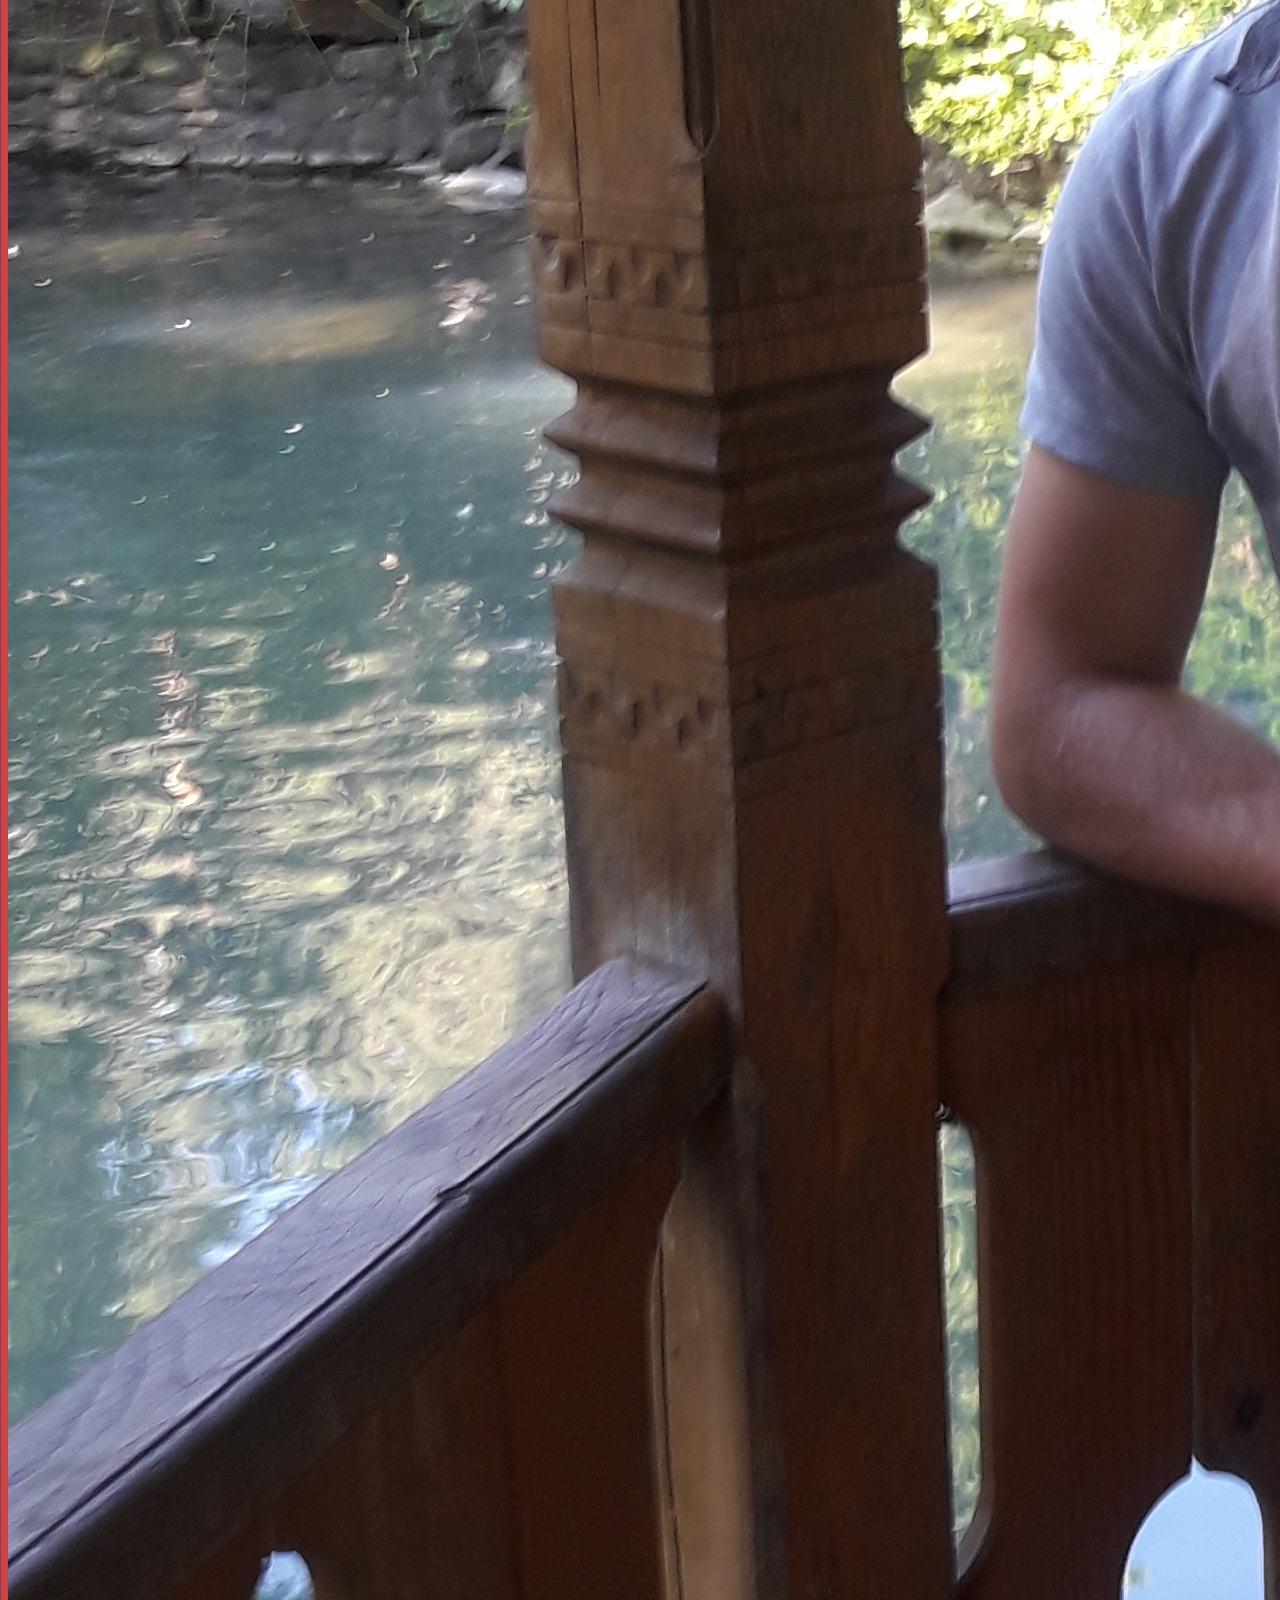
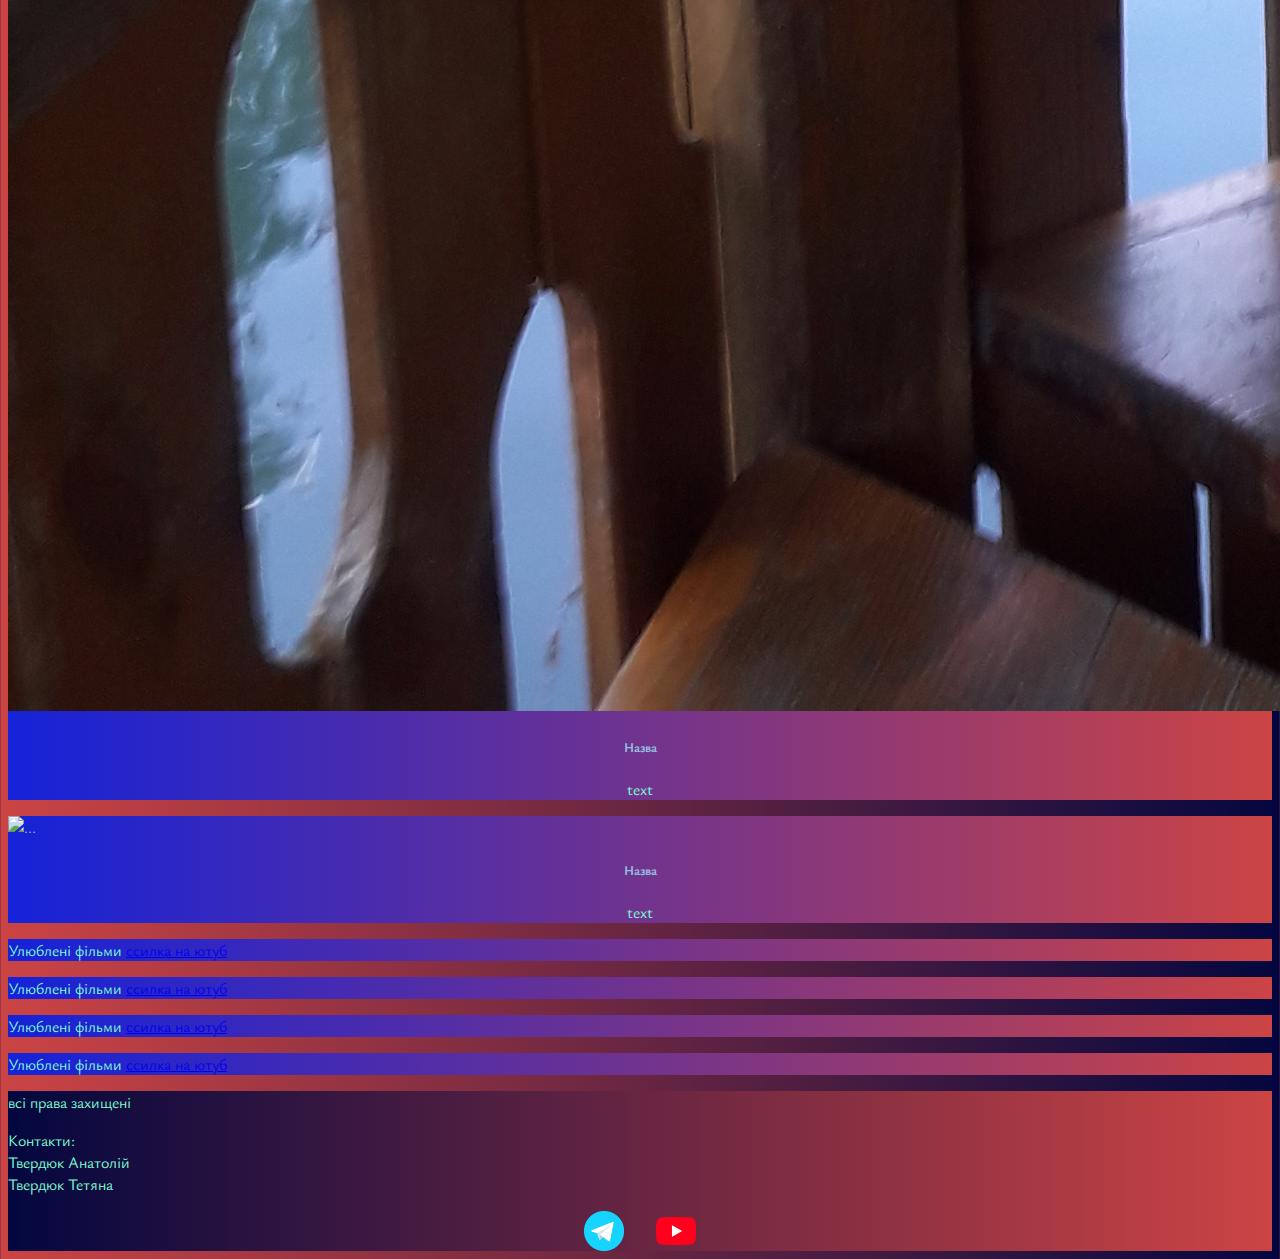
==== commit 7c1fc8ff: "Update index.html" ====
--- a/index.html
+++ b/index.html
@@ -199,8 +199,8 @@
                 <div class="col-lg-4 col-md-12 text-center footer-text">
                     <p>
                         Контакти:<br />
-                        Твердюк Анатолій +380988378748 <br />
-                        Твердюк Тетяна +380969096467
+                        Твердюк Анатолій  <br />
+                        Твердюк Тетяна 
                     </p>
                 </div>
                 <div class="col-lg-4 col-md-12 media-footers">
@@ -216,4 +216,4 @@
         crossorigin="anonymous"></script>
 </body>
 
-</html>+</html>
